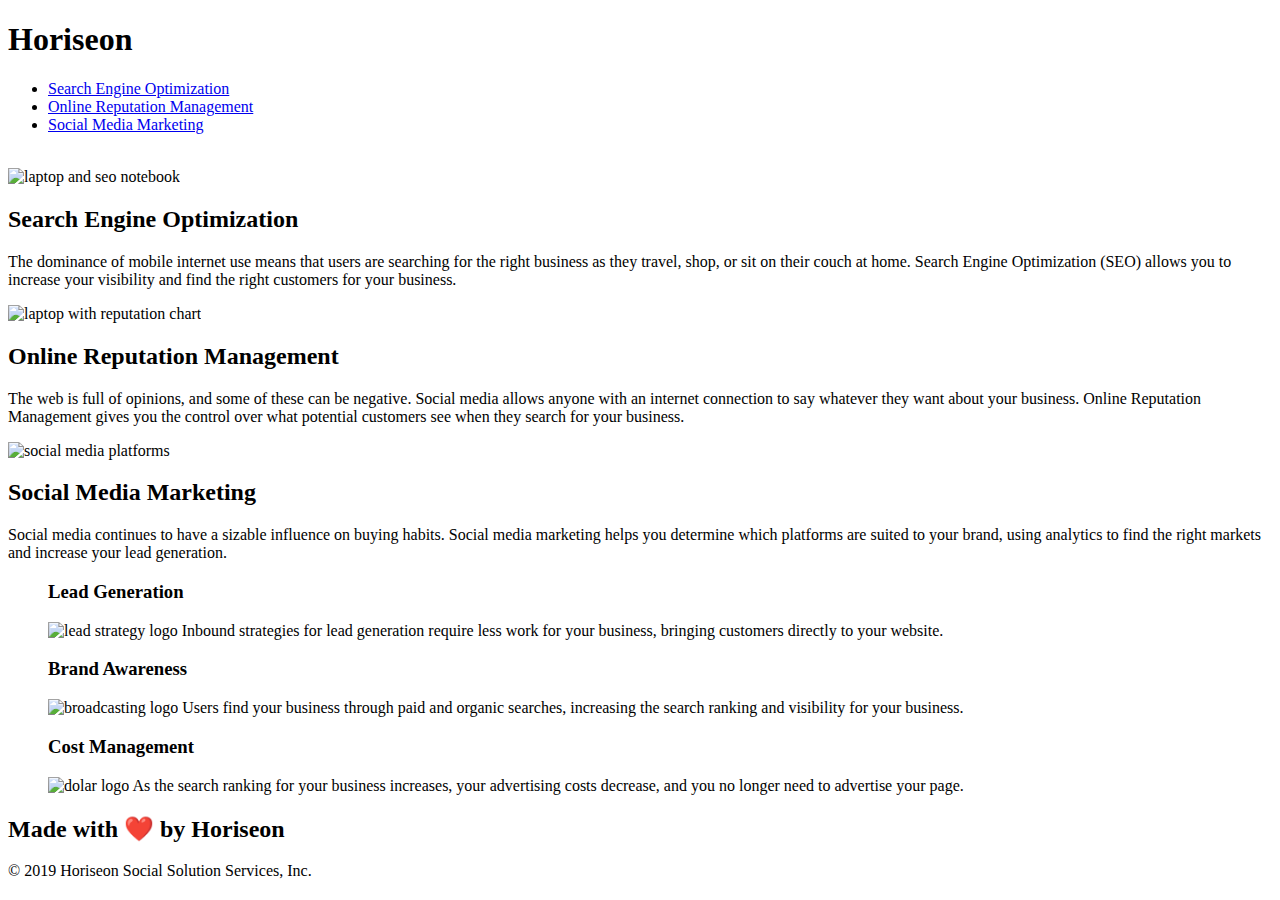
==== index.html @ 668234a7 "index.html fix" ====
<!DOCTYPE html>
<html lang="en-gb">

<head>
    <meta charset="UTF-8" />
    <link rel="stylesheet" href="./assets/css/style.css">
    <title>website</title>
</head>

<body>
    <!--div -> header -->
    <header class="header">
        <h1>Hori<span class="seo">seo</span>n</h1>
        <nav>
            <ul>
                <li>
                    <a href="#search-engine-optimization">Search Engine Optimization</a>
                </li>
                <li>
                    <a href="#online-reputation-management">Online Reputation Management</a>
                </li>
                <li>
                    <a href="#social-media-marketing">Social Media Marketing</a>
                </li>
            </ul>
        </nav>
    </header>
    <!-- div ->img -->
    <img class="hero"></img>
   
    <!--div ->main  -->
    <main class="content">
        <!-- div ->article -->
        <article class="search-engine-optimization">
            <img src="./assets/images/search-engine-optimization.jpg" class="float-left" alt="laptop and seo notebook"/>
            <h2>Search Engine Optimization</h2>
            <p>
                The dominance of mobile internet use means that users are searching for the right business as they travel, shop, or sit on their couch at home. Search Engine Optimization (SEO) allows you to increase your visibility and find the right customers for your business.
            </p>
        </article>
        <article id="online-reputation-management" class="online-reputation-management">
            <img src="./assets/images/online-reputation-management.jpg" class="float-right" alt="laptop with reputation chart" />
            <h2>Online Reputation Management</h2>
            <p>
                The web is full of opinions, and some of these can be negative. Social media allows anyone with an internet connection to say whatever they want about your business. Online Reputation Management gives you the control over what potential customers see when they search for your business.
            </p>
        </article>
        <article id="social-media-marketing" class="social-media-marketing">
            <img src="./assets/images/social-media-marketing.jpg" class="float-left" alt="social media platforms"/>
            <h2>Social Media Marketing</h2>
            <p>
                Social media continues to have a sizable influence on buying habits. Social media marketing helps you determine which platforms are suited to your brand, using analytics to find the right markets and increase your lead generation.
            </p>
        </article>
    </main>

    <!-- div ->aside -->
    <aside class="benefits">
        <figure class="benefit-lead">
            <h3>Lead Generation</h3>
            <img src="./assets/images/lead-generation.png" alt="lead strategy logo" />
            <caption>
                Inbound strategies for lead generation require less work for your business, bringing customers directly to your website.
            </caption>
        </figure>
        <figure class="benefit-brand">
            <h3>Brand Awareness</h3>
            <img src="./assets/images/brand-awareness.png" alt="broadcasting logo"/>
            <caption>
                Users find your business through paid and organic searches, increasing the search ranking and visibility for your business.
            </caption>
        </figure>
        <figure class="benefit-cost">
            <h3>Cost Management</h3>
            <img src="./assets/images/cost-management.png" alt="dolar logo"/>
            <caption>
                As the search ranking for your business increases, your advertising costs decrease, and you no longer need to advertise your page.
            </caption>
        </figure>
    </aside>

    <!-- div ->footer -->
    <footer class="footer">
        <h2>Made with ❤️️ by Horiseon</h2>
        <p>
            &copy; 2019 Horiseon Social Solution Services, Inc.
        </p>
    </footer>
</body>

</html>
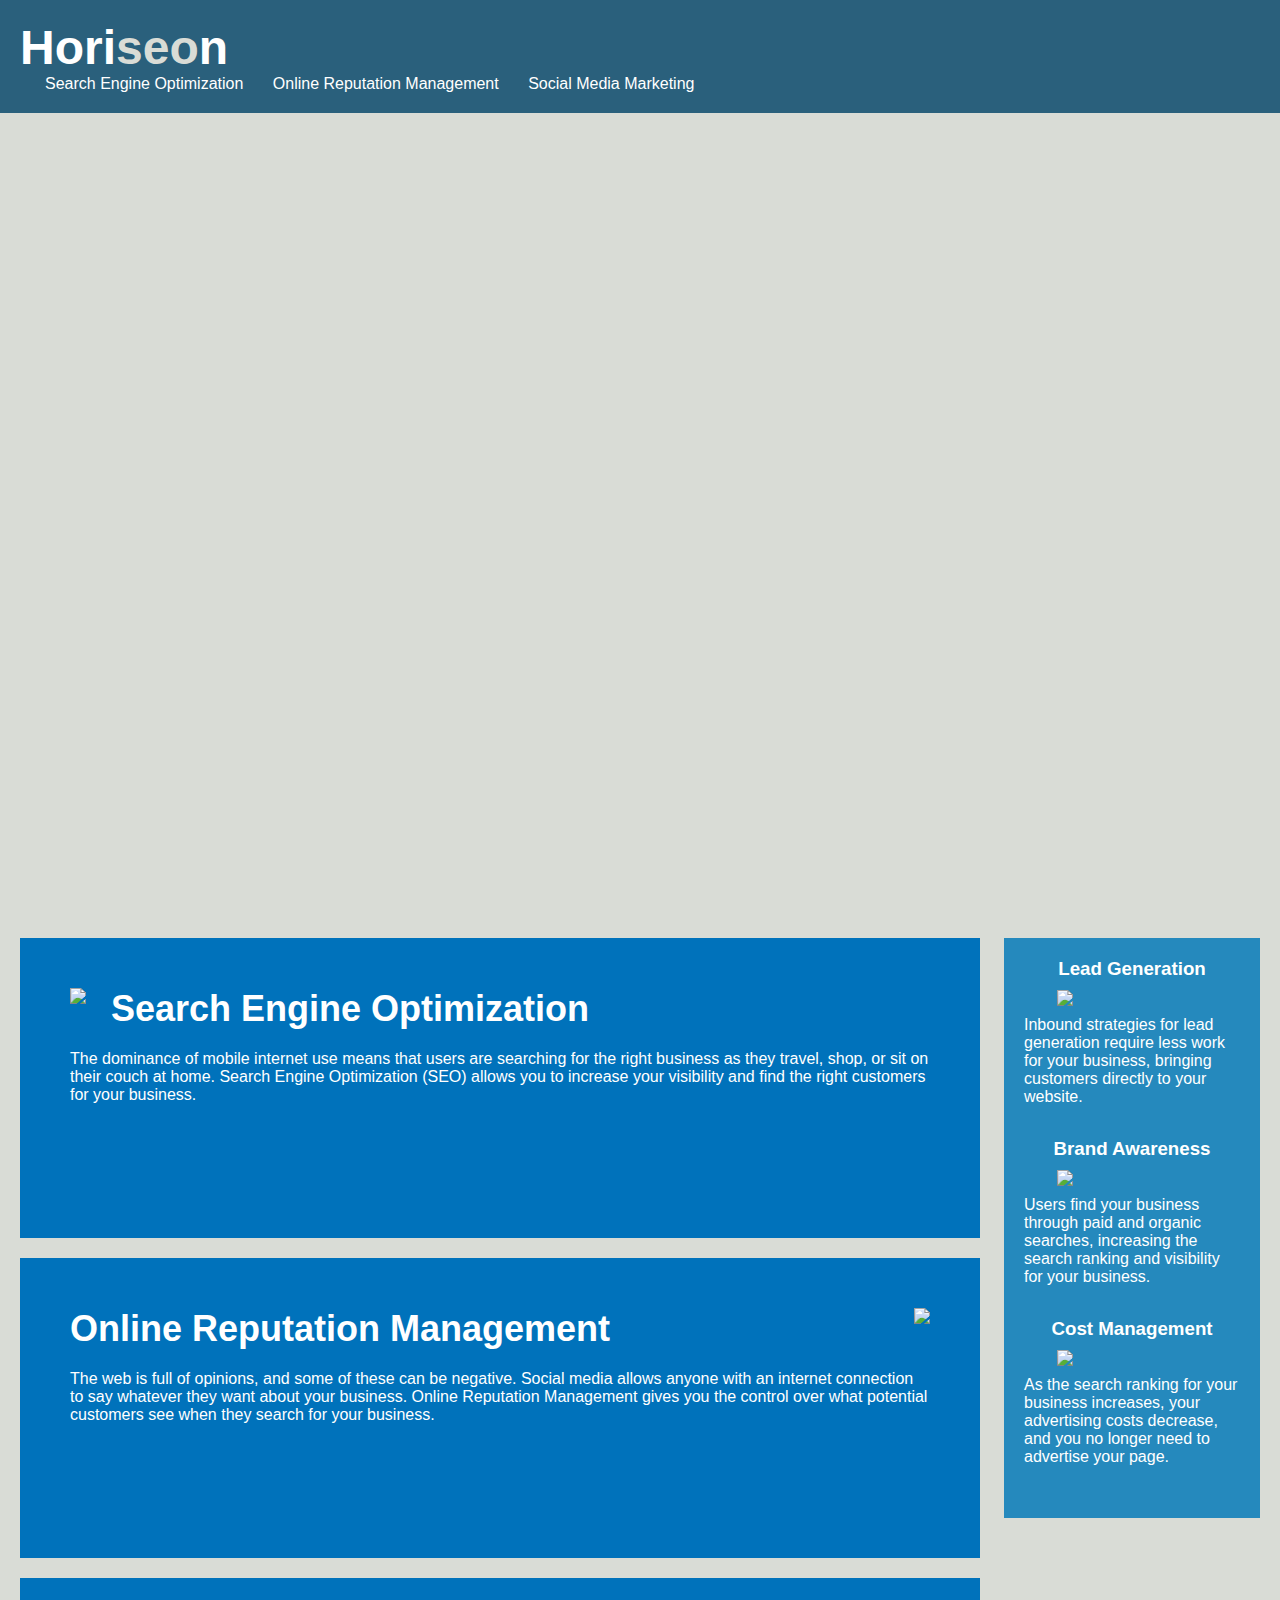
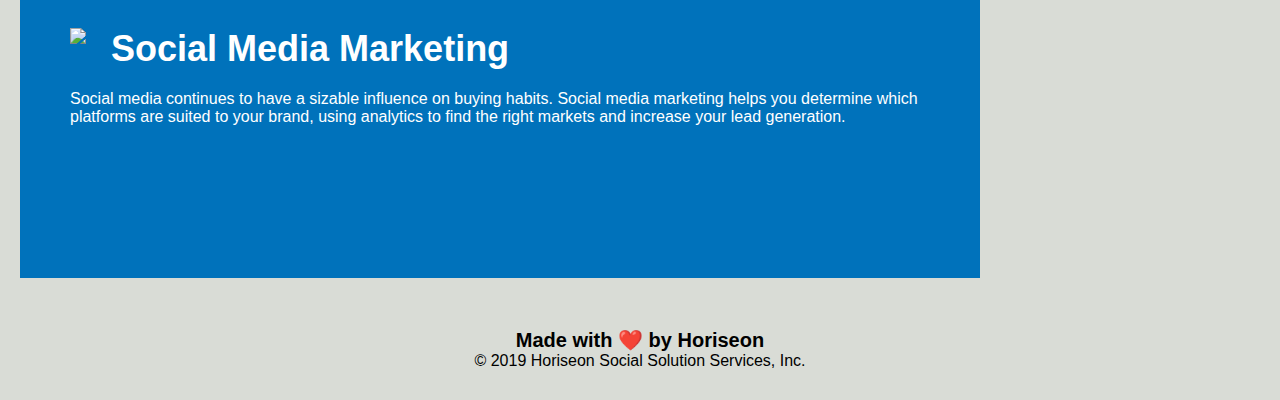
==== commit aa02736c: "resolve website issue" ====
--- a/index.html
+++ b/index.html
@@ -3,15 +3,14 @@
 
 <head>
     <meta charset="UTF-8" />
-    <link rel="stylesheet" href="./assets/css/style.css">
-    <title>website</title>
+    <link rel="stylesheet" href="./starter/assets/css/style.css">
+    <title>Horiseon</title>
 </head>
 
 <body>
-    <!--div -> header -->
-    <header class="header">
+    <div class="header">
         <h1>Hori<span class="seo">seo</span>n</h1>
-        <nav>
+        <div>
             <ul>
                 <li>
                     <a href="#search-engine-optimization">Search Engine Optimization</a>
@@ -23,69 +22,61 @@
                     <a href="#social-media-marketing">Social Media Marketing</a>
                 </li>
             </ul>
-        </nav>
-    </header>
-    <!-- div ->img -->
-    <img class="hero"></img>
-   
-    <!--div ->main  -->
-    <main class="content">
-        <!-- div ->article -->
-        <article class="search-engine-optimization">
-            <img src="./assets/images/search-engine-optimization.jpg" class="float-left" alt="laptop and seo notebook"/>
+        </div>
+    </div>
+    <div class="hero"></div>
+    <div class="content">
+        <div class="search-engine-optimization">
+            <img src="./assets/images/search-engine-optimization.jpg" class="float-left" />
             <h2>Search Engine Optimization</h2>
             <p>
                 The dominance of mobile internet use means that users are searching for the right business as they travel, shop, or sit on their couch at home. Search Engine Optimization (SEO) allows you to increase your visibility and find the right customers for your business.
             </p>
-        </article>
-        <article id="online-reputation-management" class="online-reputation-management">
-            <img src="./assets/images/online-reputation-management.jpg" class="float-right" alt="laptop with reputation chart" />
+        </div>
+        <div id="online-reputation-management" class="online-reputation-management">
+            <img src="./assets/images/online-reputation-management.jpg" class="float-right" />
             <h2>Online Reputation Management</h2>
             <p>
                 The web is full of opinions, and some of these can be negative. Social media allows anyone with an internet connection to say whatever they want about your business. Online Reputation Management gives you the control over what potential customers see when they search for your business.
             </p>
-        </article>
-        <article id="social-media-marketing" class="social-media-marketing">
-            <img src="./assets/images/social-media-marketing.jpg" class="float-left" alt="social media platforms"/>
+        </div>
+        <div id="social-media-marketing" class="social-media-marketing">
+            <img src="./assets/images/social-media-marketing.jpg" class="float-left" />
             <h2>Social Media Marketing</h2>
             <p>
                 Social media continues to have a sizable influence on buying habits. Social media marketing helps you determine which platforms are suited to your brand, using analytics to find the right markets and increase your lead generation.
             </p>
-        </article>
-    </main>
-
-    <!-- div ->aside -->
-    <aside class="benefits">
-        <figure class="benefit-lead">
+        </div>
+    </div>
+    <div class="benefits">
+        <div class="benefit-lead">
             <h3>Lead Generation</h3>
-            <img src="./assets/images/lead-generation.png" alt="lead strategy logo" />
-            <caption>
+            <img src="./assets/images/lead-generation.png" />
+            <p>
                 Inbound strategies for lead generation require less work for your business, bringing customers directly to your website.
-            </caption>
-        </figure>
-        <figure class="benefit-brand">
+            </p>
+        </div>
+        <div class="benefit-brand">
             <h3>Brand Awareness</h3>
-            <img src="./assets/images/brand-awareness.png" alt="broadcasting logo"/>
-            <caption>
+            <img src="./assets/images/brand-awareness.png" />
+            <p>
                 Users find your business through paid and organic searches, increasing the search ranking and visibility for your business.
-            </caption>
-        </figure>
-        <figure class="benefit-cost">
+            </p>
+        </div>
+        <div class="benefit-cost">
             <h3>Cost Management</h3>
-            <img src="./assets/images/cost-management.png" alt="dolar logo"/>
-            <caption>
+            <img src="./assets/images/cost-management.png"></img>
+            <p>
                 As the search ranking for your business increases, your advertising costs decrease, and you no longer need to advertise your page.
-            </caption>
-        </figure>
-    </aside>
-
-    <!-- div ->footer -->
-    <footer class="footer">
+            </p>
+        </div>
+    </div>
+    <div class="footer">
         <h2>Made with ❤️️ by Horiseon</h2>
         <p>
             &copy; 2019 Horiseon Social Solution Services, Inc.
         </p>
-    </footer>
+    </div>
 </body>
 
 </html>
--- a/starter/assets/css/style.css
+++ b/starter/assets/css/style.css
@@ -0,0 +1,200 @@
+* {
+    box-sizing: border-box;
+    padding: 0;
+    margin: 0;
+}
+
+body {
+    background-color: #d9dcd6;
+}
+
+.header {
+    padding: 20px;
+    font-family: 'Trebuchet MS', 'Lucida Sans Unicode', 'Lucida Grande', 'Lucida Sans', Arial, sans-serif;
+    background-color: #2a607c;
+    color: #ffffff;
+}
+
+.header h1 {
+    display: inline-block;
+    font-size: 48px;
+}
+
+.header h1 .seo {
+    color: #d9dcd6;
+}
+
+.header nav {
+    padding-top: 15px;
+    margin-right: 20px;
+    float: right;
+    font-family: 'Gill Sans', 'Gill Sans MT', Calibri, 'Trebuchet MS', sans-serif;
+    font-size: 20px;
+}
+
+.header div ul {
+    list-style-type: none;
+}
+
+.header div ul li {
+    display: inline-block;
+    margin-left: 25px;
+}
+
+a {
+    color: #ffffff;
+    text-decoration: none;
+}
+
+p {
+    font-size: 16px;
+}
+
+.hero {
+    height: 800px;
+    width: 100%;
+    margin-bottom: 25px;
+    background-image: url("../images/digital-marketing-meeting.jpg");
+    background-size: cover;
+    background-position: center;
+}
+
+.float-left {
+    float: left;
+    margin-right: 25px;
+}
+
+.float-right {
+    float: right;
+    margin-left: 25px;
+}
+
+.content {
+    width: 75%;
+    display: inline-block;
+    margin-left: 20px;
+}
+
+.benefits {
+    margin-right: 20px;
+    padding: 20px;
+    clear: both;
+    float: right;
+    width: 20%;
+    height: 100%;
+    font-family: 'Gill Sans', 'Gill Sans MT', Calibri, 'Trebuchet MS', sans-serif;
+    background-color: #2589bd;
+}
+
+.benefit-lead {
+    margin-bottom: 32px;
+    color: #ffffff;
+}
+
+.benefit-brand {
+    margin-bottom: 32px;
+    color: #ffffff;
+}
+
+.benefit-cost {
+    margin-bottom: 32px;
+    color: #ffffff;
+}
+
+.benefit-lead h3 {
+    margin-bottom: 10px;
+    text-align: center;
+}
+
+.benefit-brand h3 {
+    margin-bottom: 10px;
+    text-align: center;
+}
+
+.benefit-cost h3 {
+    margin-bottom: 10px;
+    text-align: center;
+}
+
+.benefit-lead img {
+    display: block;
+    margin: 10px auto;
+    max-width: 150px;
+}
+
+.benefit-brand img {
+    display: block;
+    margin: 10px auto;
+    max-width: 150px;
+}
+
+.benefit-cost img {
+    display: block;
+    margin: 10px auto;
+    max-width: 150px;
+}
+
+.search-engine-optimization {
+    margin-bottom: 20px;
+    padding: 50px;
+    height: 300px;
+    font-family: 'Gill Sans', 'Gill Sans MT', Calibri, 'Trebuchet MS', sans-serif;
+    background-color: #0072bb;
+    color: #ffffff;
+}
+
+.online-reputation-management {
+    margin-bottom: 20px;
+    padding: 50px;
+    height: 300px;
+    font-family: 'Gill Sans', 'Gill Sans MT', Calibri, 'Trebuchet MS', sans-serif;
+    background-color: #0072bb;
+    color: #ffffff;
+}
+
+.social-media-marketing {
+    margin-bottom: 20px;
+    padding: 50px;
+    height: 300px;
+    font-family: 'Gill Sans', 'Gill Sans MT', Calibri, 'Trebuchet MS', sans-serif;
+    background-color: #0072bb;
+    color: #ffffff;
+}
+
+.search-engine-optimization img {
+    max-height: 200px;
+}
+
+.online-reputation-management img {
+    max-height: 200px;
+}
+
+.social-media-marketing img {
+    max-height: 200px;
+}
+
+.search-engine-optimization h2 {
+    margin-bottom: 20px;
+    font-size: 36px;
+}
+
+.online-reputation-management h2 {
+    margin-bottom: 20px;
+    font-size: 36px;
+}
+
+.social-media-marketing h2 {
+    margin-bottom: 20px;
+    font-size: 36px;
+}
+
+.footer {
+    padding: 30px;
+    clear: both;
+    font-family: 'Trebuchet MS', 'Lucida Sans Unicode', 'Lucida Grande', 'Lucida Sans', Arial, sans-serif;
+    text-align: center;
+}
+
+.footer h2 {
+    font-size: 20px;
+}
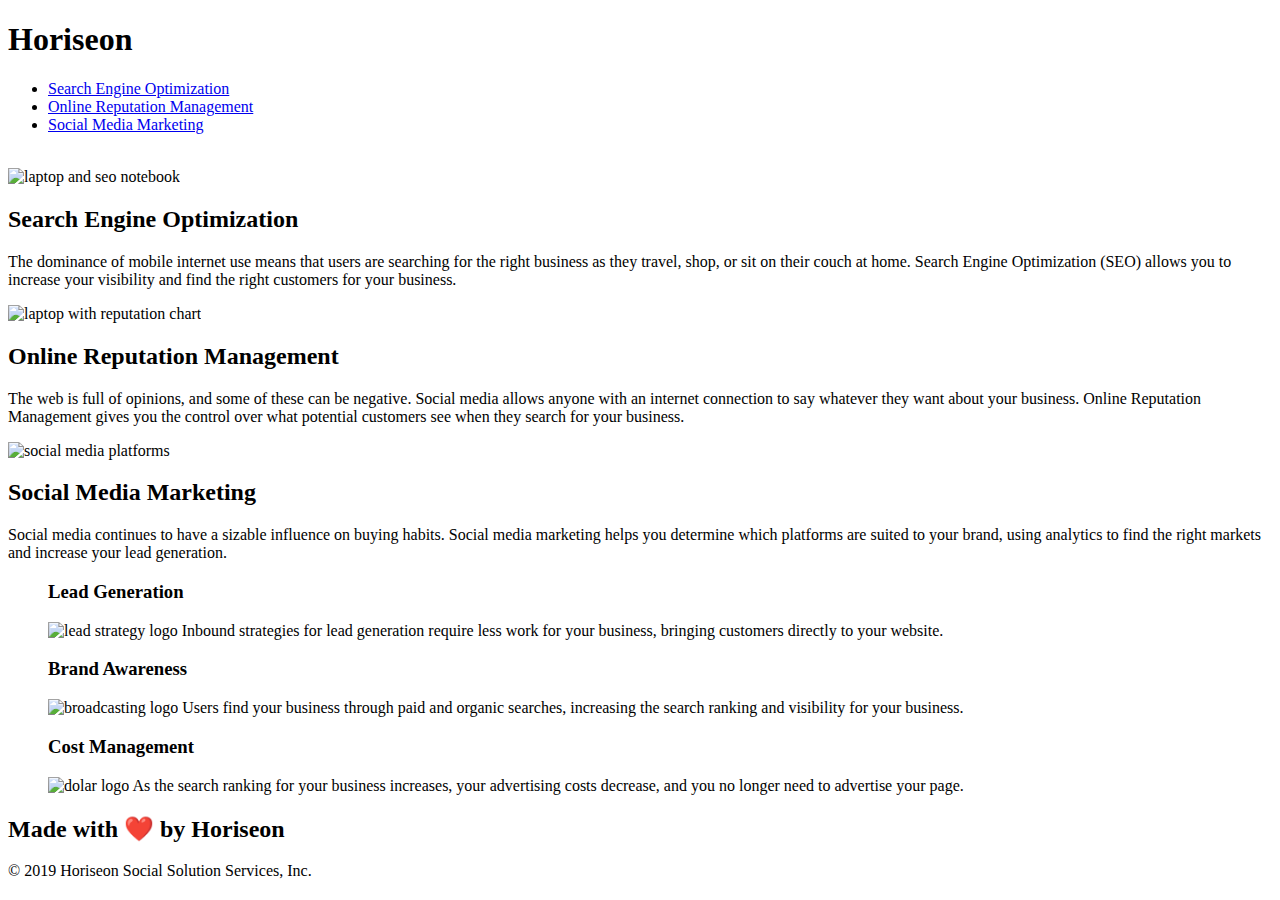
==== commit 0bba3fae: "index.html root" ====
--- a/index.html
+++ b/index.html
@@ -3,14 +3,15 @@
 
 <head>
     <meta charset="UTF-8" />
-    <link rel="stylesheet" href="./starter/assets/css/style.css">
-    <title>Horiseon</title>
+    <link rel="stylesheet" href="./assets/css/style.css">
+    <title>website</title>
 </head>
 
 <body>
-    <div class="header">
+    <!--div -> header -->
+    <header class="header">
         <h1>Hori<span class="seo">seo</span>n</h1>
-        <div>
+        <nav>
             <ul>
                 <li>
                     <a href="#search-engine-optimization">Search Engine Optimization</a>
@@ -22,61 +23,68 @@
                     <a href="#social-media-marketing">Social Media Marketing</a>
                 </li>
             </ul>
-        </div>
-    </div>
-    <div class="hero"></div>
-    <div class="content">
-        <div class="search-engine-optimization">
-            <img src="./assets/images/search-engine-optimization.jpg" class="float-left" />
+        </nav>
+    </header>
+    <!-- div ->img -->
+    <img class="hero"></img>
+   
+    <!--div ->main  -->
+    <main class="content">
+        <!-- div ->article -->
+        <article class="search-engine-optimization">
+            <img src="./assets/images/search-engine-optimization.jpg" class="float-left" alt="laptop and seo notebook"/>
             <h2>Search Engine Optimization</h2>
             <p>
                 The dominance of mobile internet use means that users are searching for the right business as they travel, shop, or sit on their couch at home. Search Engine Optimization (SEO) allows you to increase your visibility and find the right customers for your business.
             </p>
-        </div>
-        <div id="online-reputation-management" class="online-reputation-management">
-            <img src="./assets/images/online-reputation-management.jpg" class="float-right" />
+        </article>
+        <article id="online-reputation-management" class="online-reputation-management">
+            <img src="./assets/images/online-reputation-management.jpg" class="float-right" alt="laptop with reputation chart" />
             <h2>Online Reputation Management</h2>
             <p>
                 The web is full of opinions, and some of these can be negative. Social media allows anyone with an internet connection to say whatever they want about your business. Online Reputation Management gives you the control over what potential customers see when they search for your business.
             </p>
-        </div>
-        <div id="social-media-marketing" class="social-media-marketing">
-            <img src="./assets/images/social-media-marketing.jpg" class="float-left" />
+        </article>
+        <article id="social-media-marketing" class="social-media-marketing">
+            <img src="./assets/images/social-media-marketing.jpg" class="float-left" alt="social media platforms"/>
             <h2>Social Media Marketing</h2>
             <p>
                 Social media continues to have a sizable influence on buying habits. Social media marketing helps you determine which platforms are suited to your brand, using analytics to find the right markets and increase your lead generation.
             </p>
-        </div>
-    </div>
-    <div class="benefits">
-        <div class="benefit-lead">
+        </article>
+    </main>
+
+    <!-- div ->aside -->
+    <aside class="benefits">
+        <figure class="benefit-lead">
             <h3>Lead Generation</h3>
-            <img src="./assets/images/lead-generation.png" />
-            <p>
+            <img src="./assets/images/lead-generation.png" alt="lead strategy logo" />
+            <caption>
                 Inbound strategies for lead generation require less work for your business, bringing customers directly to your website.
-            </p>
-        </div>
-        <div class="benefit-brand">
+            </caption>
+        </figure>
+        <figure class="benefit-brand">
             <h3>Brand Awareness</h3>
-            <img src="./assets/images/brand-awareness.png" />
-            <p>
+            <img src="./assets/images/brand-awareness.png" alt="broadcasting logo"/>
+            <caption>
                 Users find your business through paid and organic searches, increasing the search ranking and visibility for your business.
-            </p>
-        </div>
-        <div class="benefit-cost">
+            </caption>
+        </figure>
+        <figure class="benefit-cost">
             <h3>Cost Management</h3>
-            <img src="./assets/images/cost-management.png"></img>
-            <p>
+            <img src="./assets/images/cost-management.png" alt="dolar logo"/>
+            <caption>
                 As the search ranking for your business increases, your advertising costs decrease, and you no longer need to advertise your page.
-            </p>
-        </div>
-    </div>
-    <div class="footer">
+            </caption>
+        </figure>
+    </aside>
+<!-- div ->footer -->
+    <footer class="footer">
         <h2>Made with ❤️️ by Horiseon</h2>
         <p>
             &copy; 2019 Horiseon Social Solution Services, Inc.
         </p>
-    </div>
+    </footer>
 </body>
 
-</html>
+</html>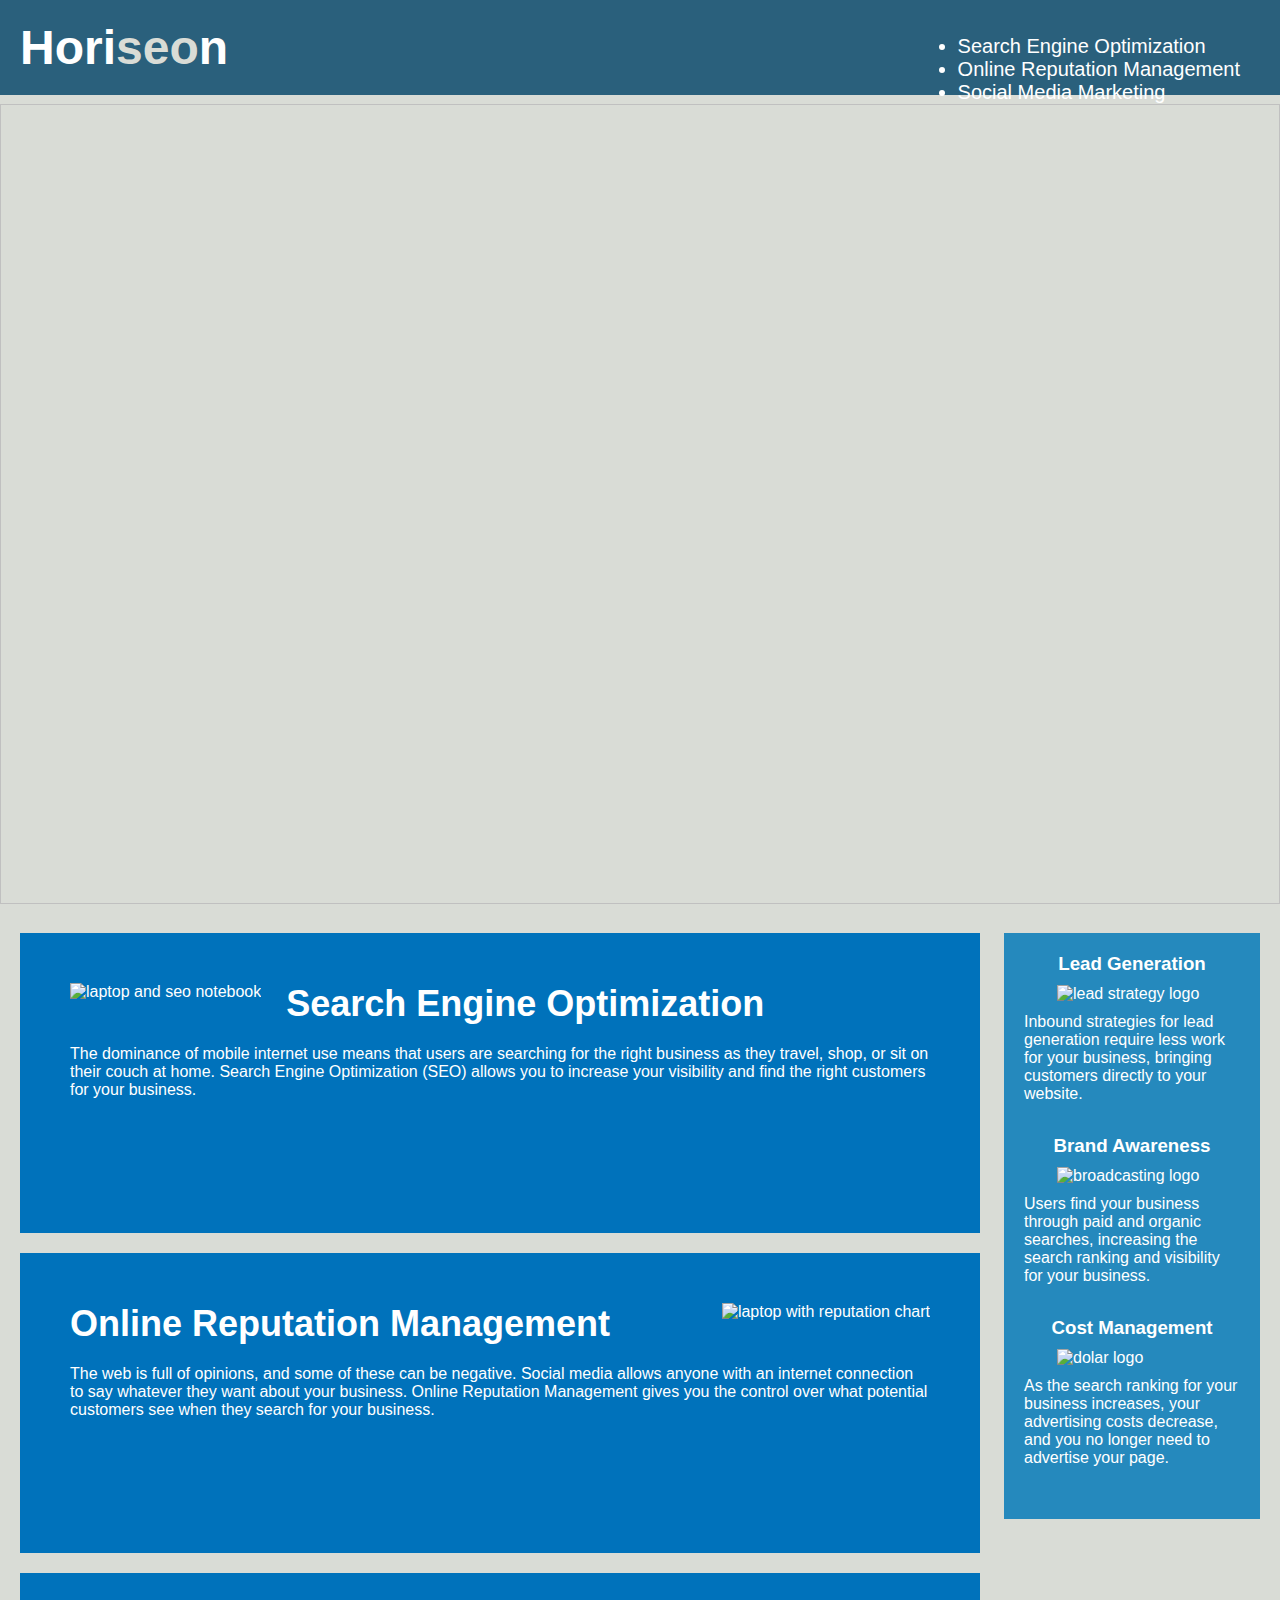
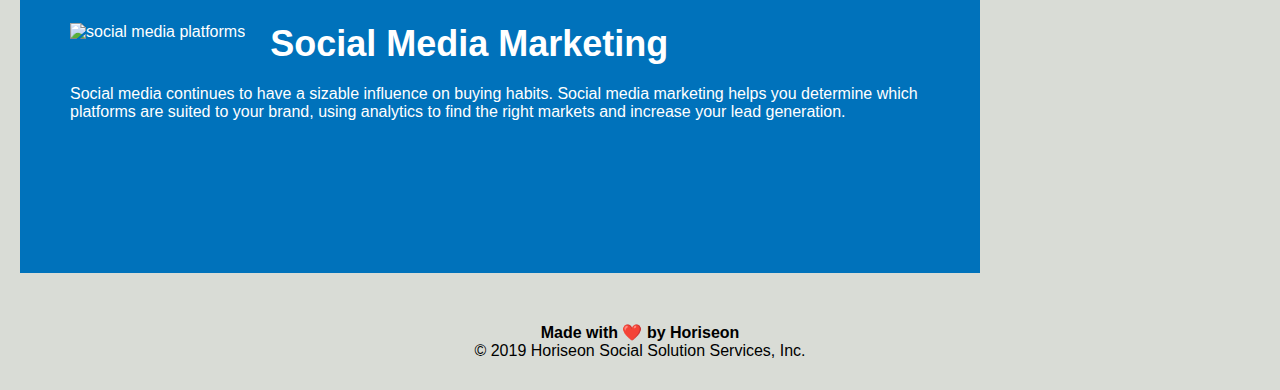
==== commit 79678233: "update" ====
--- a/index.html
+++ b/index.html
@@ -2,89 +2,114 @@
 <html lang="en-gb">
 
 <head>
+    <!--Meta tags-->
     <meta charset="UTF-8" />
-    <link rel="stylesheet" href="./assets/css/style.css">
-    <title>website</title>
+    <!-- link to external stylesheet -->
+    <link rel="stylesheet" href="./starter/assets/css/style.css">
+    <!--Title of the web page  -->
+    <title>Horiseon Marketing Agency</title>
 </head>
 
 <body>
-    <!--div -> header -->
+    <!-- header section -->
     <header class="header">
+        <!-- Agency name -->
         <h1>Hori<span class="seo">seo</span>n</h1>
+        <!-- navigation bar -->
         <nav>
-            <ul>
+            <ul> <!-- Unordered list -->
                 <li>
-                    <a href="#search-engine-optimization">Search Engine Optimization</a>
+                    <a href="#search-engine-optimization">Search Engine Optimization</a> <!--Link to seo-->
                 </li>
                 <li>
                     <a href="#online-reputation-management">Online Reputation Management</a>
+                    <!--Link to online reputation management-->
                 </li>
                 <li>
-                    <a href="#social-media-marketing">Social Media Marketing</a>
+                    <a href="#social-media-marketing">Social Media Marketing</a> <!--Link to social media marketing-->
                 </li>
             </ul>
         </nav>
-    </header>
-    <!-- div ->img -->
+    </header> <!--End header-->
+    <!--Jumbotron section with a hero image -->
     <img class="hero"></img>
-   
-    <!--div ->main  -->
+    <!-- Main section   -->
     <main class="content">
-        <!-- div ->article -->
+        <!-- Article section for seo -->
         <article class="search-engine-optimization">
-            <img src="./assets/images/search-engine-optimization.jpg" class="float-left" alt="laptop and seo notebook"/>
+            <img src="./starter/assets/images/search-engine-optimization.jpg" class="float-left"
+                alt="laptop and seo notebook" />
+            <!-- Heading for seo -->
             <h2>Search Engine Optimization</h2>
-            <p>
-                The dominance of mobile internet use means that users are searching for the right business as they travel, shop, or sit on their couch at home. Search Engine Optimization (SEO) allows you to increase your visibility and find the right customers for your business.
+            <p> <!--Paragraph describing seo-->
+                The dominance of mobile internet use means that users are searching for the right business as they
+                travel, shop, or sit on their couch at home. Search Engine Optimization (SEO) allows you to increase
+                your visibility and find the right customers for your business.
             </p>
         </article>
+        <!-- Article section for online reputation management -->
         <article id="online-reputation-management" class="online-reputation-management">
-            <img src="./assets/images/online-reputation-management.jpg" class="float-right" alt="laptop with reputation chart" />
+            <img src="./starter/assets/images/online-reputation-management.jpg" class="float-right"
+                alt="laptop with reputation chart" />
+            <!-- Heading for online reputation management -->
             <h2>Online Reputation Management</h2>
             <p>
-                The web is full of opinions, and some of these can be negative. Social media allows anyone with an internet connection to say whatever they want about your business. Online Reputation Management gives you the control over what potential customers see when they search for your business.
+                The web is full of opinions, and some of these can be negative. Social media allows anyone with an
+                internet connection to say whatever they want about your business. Online Reputation Management gives
+                you the control over what potential customers see when they search for your business.
             </p>
         </article>
         <article id="social-media-marketing" class="social-media-marketing">
-            <img src="./assets/images/social-media-marketing.jpg" class="float-left" alt="social media platforms"/>
+            <img src="./starter/assets/images/social-media-marketing.jpg" class="float-left"
+                alt="social media platforms" />
+            <!-- Heading social media marketing -->
             <h2>Social Media Marketing</h2>
-            <p>
-                Social media continues to have a sizable influence on buying habits. Social media marketing helps you determine which platforms are suited to your brand, using analytics to find the right markets and increase your lead generation.
+            <p> <!--paragraph describing social media-->
+                Social media continues to have a sizable influence on buying habits. Social media marketing helps you
+                determine which platforms are suited to your brand, using analytics to find the right markets and
+                increase your lead generation.
             </p>
         </article>
-    </main>
-
-    <!-- div ->aside -->
+    </main> <!--end main section-->
+    <!--aside section for benefits-->
     <aside class="benefits">
+        <!-- Figure for lead generation -->
         <figure class="benefit-lead">
+            <!-- Heading for lead generation -->
             <h3>Lead Generation</h3>
-            <img src="./assets/images/lead-generation.png" alt="lead strategy logo" />
+            <!-- Image for lead generation -->
+            <img src="./starter/assets/images/lead-generation.png" alt="lead strategy logo" />
+            <!-- Caption describing lead generation -->
             <caption>
-                Inbound strategies for lead generation require less work for your business, bringing customers directly to your website.
+                Inbound strategies for lead generation require less work for your business, bringing customers directly
+                to your website.
             </caption>
         </figure>
         <figure class="benefit-brand">
             <h3>Brand Awareness</h3>
-            <img src="./assets/images/brand-awareness.png" alt="broadcasting logo"/>
+            <img src="./starter/assets/images/brand-awareness.png" alt="broadcasting logo" />
             <caption>
-                Users find your business through paid and organic searches, increasing the search ranking and visibility for your business.
+                Users find your business through paid and organic searches, increasing the search ranking and visibility
+                for your business.
             </caption>
         </figure>
         <figure class="benefit-cost">
             <h3>Cost Management</h3>
-            <img src="./assets/images/cost-management.png" alt="dolar logo"/>
+            <img src="./starter/assets/images/cost-management.png" alt="dolar logo" />
             <caption>
-                As the search ranking for your business increases, your advertising costs decrease, and you no longer need to advertise your page.
+                As the search ranking for your business increases, your advertising costs decrease, and you no longer
+                need to advertise your page.
             </caption>
         </figure>
-    </aside>
-<!-- div ->footer -->
+    </aside> <!--end aside section-->
+    <!--footer -->
     <footer class="footer">
-        <h2>Made with ❤️️ by Horiseon</h2>
+        <h4>Made with ❤️️ by Horiseon</h4>
+        <!-- copyright information -->
         <p>
             &copy; 2019 Horiseon Social Solution Services, Inc.
         </p>
-    </footer>
+    </footer> <!--end footer -->
 </body>
 
 </html>--- a/starter/assets/css/style.css
+++ b/starter/assets/css/style.css
@@ -0,0 +1,200 @@
+* {
+    box-sizing: border-box;
+    padding: 0;
+    margin: 0;
+}
+
+body {
+    background-color: #d9dcd6;
+}
+
+.header {
+    padding: 20px;
+    font-family: 'Trebuchet MS', 'Lucida Sans Unicode', 'Lucida Grande', 'Lucida Sans', Arial, sans-serif;
+    background-color: #2a607c;
+    color: #ffffff;
+}
+
+.header h1 {
+    display: inline-block;
+    font-size: 48px;
+}
+
+.header h1 .seo {
+    color: #d9dcd6;
+}
+
+.header nav {
+    padding-top: 15px;
+    margin-right: 20px;
+    float: right;
+    font-family: 'Gill Sans', 'Gill Sans MT', Calibri, 'Trebuchet MS', sans-serif;
+    font-size: 20px;
+}
+
+.header div ul {
+    list-style-type: none;
+}
+
+.header div ul li {
+    display: inline-block;
+    margin-left: 25px;
+}
+
+a {
+    color: #ffffff;
+    text-decoration: none;
+}
+
+p {
+    font-size: 16px;
+}
+
+.hero {
+    height: 800px;
+    width: 100%;
+    margin-bottom: 25px;
+    background-image: url("../images/digital-marketing-meeting.jpg");
+    background-size: cover;
+    background-position: center;
+}
+
+.float-left {
+    float: left;
+    margin-right: 25px;
+}
+
+.float-right {
+    float: right;
+    margin-left: 25px;
+}
+
+.content {
+    width: 75%;
+    display: inline-block;
+    margin-left: 20px;
+}
+
+.benefits {
+    margin-right: 20px;
+    padding: 20px;
+    clear: both;
+    float: right;
+    width: 20%;
+    height: 100%;
+    font-family: 'Gill Sans', 'Gill Sans MT', Calibri, 'Trebuchet MS', sans-serif;
+    background-color: #2589bd;
+}
+
+.benefit-lead {
+    margin-bottom: 32px;
+    color: #ffffff;
+}
+
+.benefit-brand {
+    margin-bottom: 32px;
+    color: #ffffff;
+}
+
+.benefit-cost {
+    margin-bottom: 32px;
+    color: #ffffff;
+}
+
+.benefit-lead h3 {
+    margin-bottom: 10px;
+    text-align: center;
+}
+
+.benefit-brand h3 {
+    margin-bottom: 10px;
+    text-align: center;
+}
+
+.benefit-cost h3 {
+    margin-bottom: 10px;
+    text-align: center;
+}
+
+.benefit-lead img {
+    display: block;
+    margin: 10px auto;
+    max-width: 150px;
+}
+
+.benefit-brand img {
+    display: block;
+    margin: 10px auto;
+    max-width: 150px;
+}
+
+.benefit-cost img {
+    display: block;
+    margin: 10px auto;
+    max-width: 150px;
+}
+
+.search-engine-optimization {
+    margin-bottom: 20px;
+    padding: 50px;
+    height: 300px;
+    font-family: 'Gill Sans', 'Gill Sans MT', Calibri, 'Trebuchet MS', sans-serif;
+    background-color: #0072bb;
+    color: #ffffff;
+}
+
+.online-reputation-management {
+    margin-bottom: 20px;
+    padding: 50px;
+    height: 300px;
+    font-family: 'Gill Sans', 'Gill Sans MT', Calibri, 'Trebuchet MS', sans-serif;
+    background-color: #0072bb;
+    color: #ffffff;
+}
+
+.social-media-marketing {
+    margin-bottom: 20px;
+    padding: 50px;
+    height: 300px;
+    font-family: 'Gill Sans', 'Gill Sans MT', Calibri, 'Trebuchet MS', sans-serif;
+    background-color: #0072bb;
+    color: #ffffff;
+}
+
+.search-engine-optimization img {
+    max-height: 200px;
+}
+
+.online-reputation-management img {
+    max-height: 200px;
+}
+
+.social-media-marketing img {
+    max-height: 200px;
+}
+
+.search-engine-optimization h2 {
+    margin-bottom: 20px;
+    font-size: 36px;
+}
+
+.online-reputation-management h2 {
+    margin-bottom: 20px;
+    font-size: 36px;
+}
+
+.social-media-marketing h2 {
+    margin-bottom: 20px;
+    font-size: 36px;
+}
+
+.footer {
+    padding: 30px;
+    clear: both;
+    font-family: 'Trebuchet MS', 'Lucida Sans Unicode', 'Lucida Grande', 'Lucida Sans', Arial, sans-serif;
+    text-align: center;
+}
+
+.footer h2 {
+    font-size: 20px;
+}
